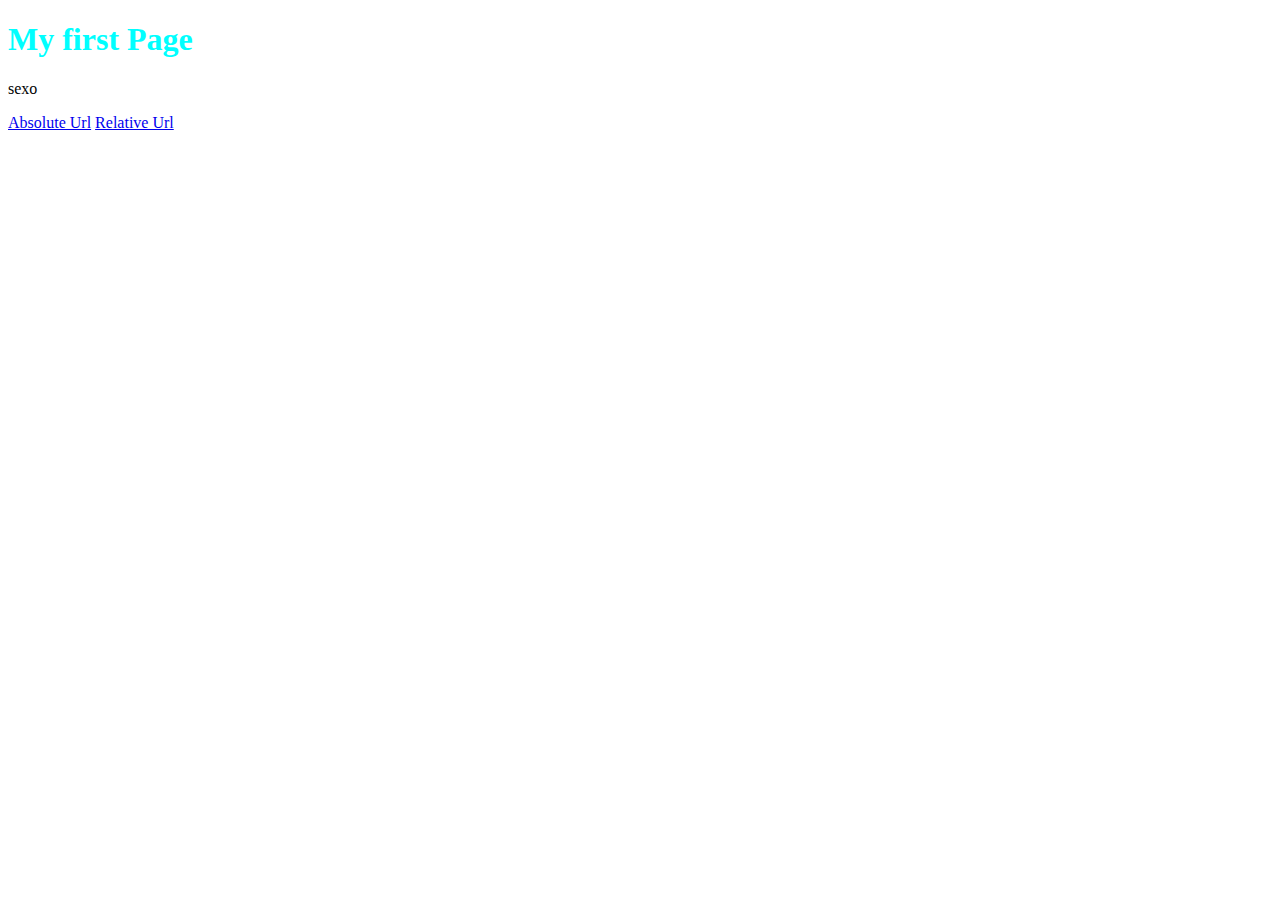
==== Html, CSS & JS/index.html @ f6195793 "Add files via upload" ====
<!DOCTYPE html>
<html lang="en">
<head>
    <meta charset="UTF-8">
    <meta http-equiv="X-UA-Compatible" content="IE=edge">
    <meta name="viewport" content="width=device-width, initial-scale=1.0">
    <title>A basic web page</title>
</head>
<body>
    
        <h1 title="Message" style="color: aqua;">My first Page</h1>
         <p>sexo</p>
        
              <a href="https://www.buzzfeed.com/mx">Absolute Url</a>
                <a href="rose.html">Relative Url</a>


</body>
</html>
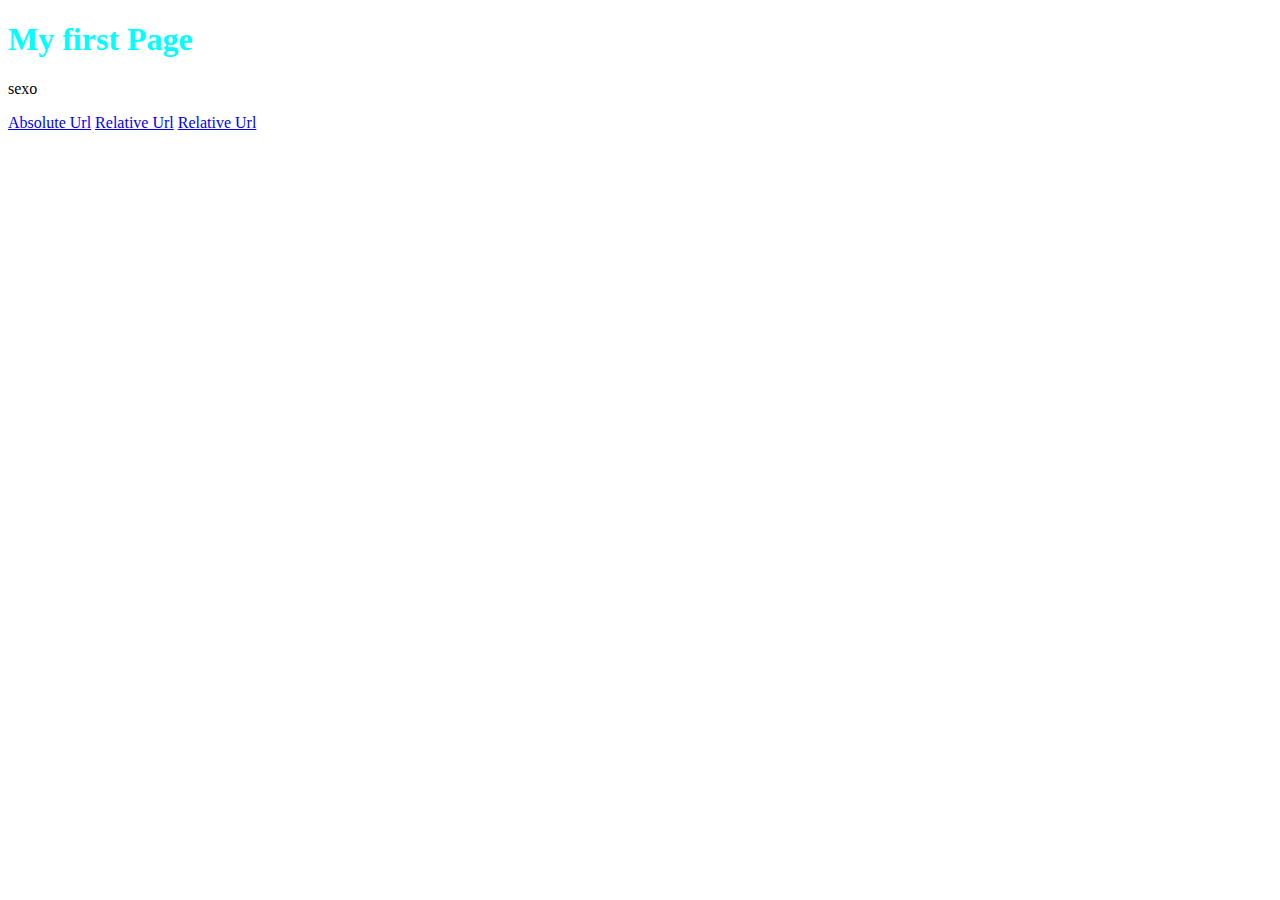
==== commit c8b8c50d: "Add files via upload" ====
--- a/Html, CSS & JS/index.html
+++ b/Html, CSS & JS/index.html
@@ -13,6 +13,7 @@
         
               <a href="https://www.buzzfeed.com/mx">Absolute Url</a>
                 <a href="rose.html">Relative Url</a>
+                <a href="blok.html">Relative Url</a>
 
 
 </body>
